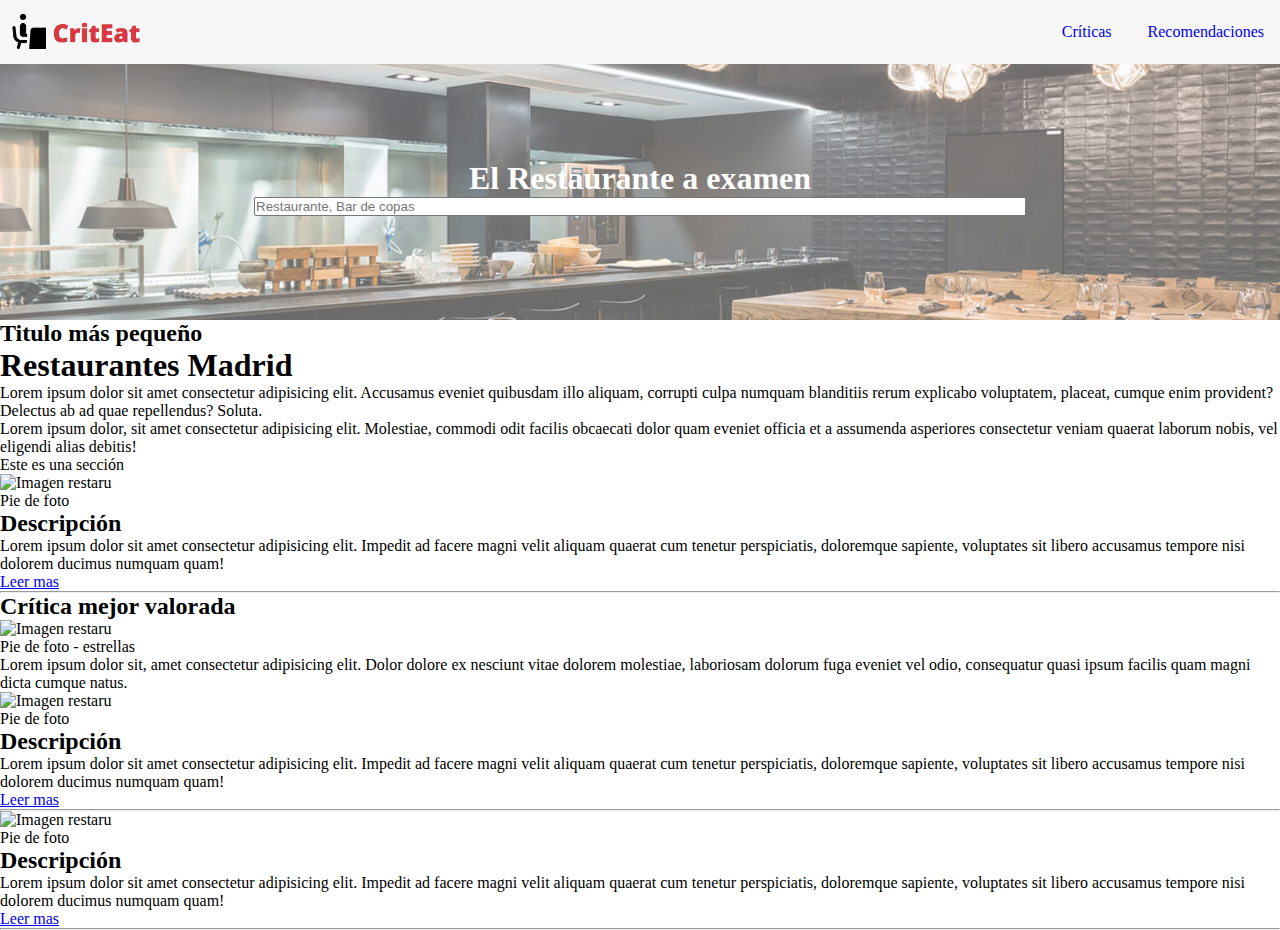
==== index.html @ 4c3cc8c6 "Header terminado." ====
<!DOCTYPE html>
<html lang="en">
<head>
    <meta charset="UTF-8">
    <meta name="viewport" content="width=device-width, initial-scale=1.0">
    <meta http-equiv="X-UA-Compatible" content="ie=edge">
    <title>Proyecto Uno</title>
    <link rel="stylesheet" href="style.css">
    <script src="main.js"></script>
</head>
<body>
        <header id="header" class="">
                <nav>
                    <a href="#" ><img id="Logo" src="./logo.png"></a>
                    <ul>                        
                        <li><a href="#" title="">Críticas</a></li>
                        <li><a href="#" title="">Recomendaciones</a></li>
                    </ul>
                </nav>
                <h1>El Restaurante a examen</h1>
                <input type="" name="" placeholder="Restaurante, Bar de copas">		
            </header><!-- /header -->
            <!-- Dividimos la sección inferior en una gran seccion -->
            <main>
                <!-- Sección principal -->
                <section>
                    <h2>Titulo más pequeño</h2>
                    <h1>Restaurantes Madrid</h1>
                    <p>Lorem ipsum dolor sit amet consectetur adipisicing elit. Accusamus eveniet quibusdam illo aliquam, corrupti culpa numquam blanditiis rerum explicabo voluptatem, placeat, cumque enim provident? Delectus ab ad quae repellendus? Soluta.</p>
                    <p>Lorem ipsum dolor, sit amet consectetur adipisicing elit. Molestiae, commodi odit facilis obcaecati dolor quam eveniet officia et a assumenda asperiores consectetur veniam quaerat laborum nobis, vel eligendi alias debitis!</p>
                    <a href="http://"></a>
                </section>
                <!-- Segunda sección -->
                <section>
                    Este es una sección
                    <article>
                        <figure>
                            <img src="http://lorempicusm.org/200" alt="Imagen restaru">
                            <figcaption>
                                Pie de foto
                            </figcaption>
                        </figure>
                        <h2>Descripción</h2>
                        <p>Lorem ipsum dolor sit amet consectetur adipisicing elit. Impedit ad facere magni velit aliquam quaerat cum tenetur perspiciatis, doloremque sapiente, voluptates sit libero accusamus tempore nisi dolorem ducimus numquam quam!</p>
                        <a href="http://">Leer mas</a>
                        <hr>
                        <aside>
                            <!-- Opiniones: -->
                            <h2>Crítica mejor valorada</h2>
                            <figure>
                                    <img src="http://lorempicusm.org/200" alt="Imagen restaru">
                                    <figcaption>
                                        Pie de foto - estrellas
                                    </figcaption>
                            </figure>
                            <p>Lorem ipsum dolor sit, amet consectetur adipisicing elit. Dolor dolore ex nesciunt vitae dolorem molestiae, laboriosam dolorum fuga eveniet vel odio, consequatur quasi ipsum facilis quam magni dicta cumque natus.</p>    
                        </aside>
                    </article>
                    <article>
                            <figure>
                                    <img src="http://lorempicusm.org/200" alt="Imagen restaru">
                                    <figcaption>
                                        Pie de foto
                                    </figcaption>
                                </figure>
                                <h2>Descripción</h2>
                                <p>Lorem ipsum dolor sit amet consectetur adipisicing elit. Impedit ad facere magni velit aliquam quaerat cum tenetur perspiciatis, doloremque sapiente, voluptates sit libero accusamus tempore nisi dolorem ducimus numquam quam!</p>
                                <a href="http://">Leer mas</a>
                        <hr>
                    </article>
                    <article>
                            <figure>
                                    <img src="http://lorempicusm.org/200" alt="Imagen restaru">
                                    <figcaption>
                                        Pie de foto
                                    </figcaption>
                                </figure>
                                <h2>
                                    Descripción
                                </h2>
                                <p>Lorem ipsum dolor sit amet consectetur adipisicing elit. Impedit ad facere magni velit aliquam quaerat cum tenetur perspiciatis, doloremque sapiente, voluptates sit libero accusamus tempore nisi dolorem ducimus numquam quam!</p>
                                <a href="http://">Leer mas</a>
                        <hr>
                    </article>
                </section>
                
                
            </main>
    
</body>
</html>
---- style.css ----
*{
	margin: 0;
	padding: 0;
}

header{
	background: linear-gradient(to right, rgba(255,255,255,0.4), rgba(255,255,255,0.4)), url(./headerbackground.jpg);
	background-size: cover; 
	text-align: center;
	height: 20rem;
	margin: auto;
}

nav{
	background-color: rgb(247,247,247);
	width: 100%;
	height: 4rem;
	vertical-align: middle;
}

#Logo{	
	height: 4rem;
	float: left;
}

nav ul{
	list-style: none;
	float: right;
}

nav ul li{
	display: inline;
	margin: 1rem;
}

nav ul li a{
	text-decoration: none;
	color: (46,91,124);
	line-height: 4rem;	
}



header h1{
	color: white;
	margin-top: 6rem;
}

header input{
	width: 60%;
	margin-bottom: 6rem;
}
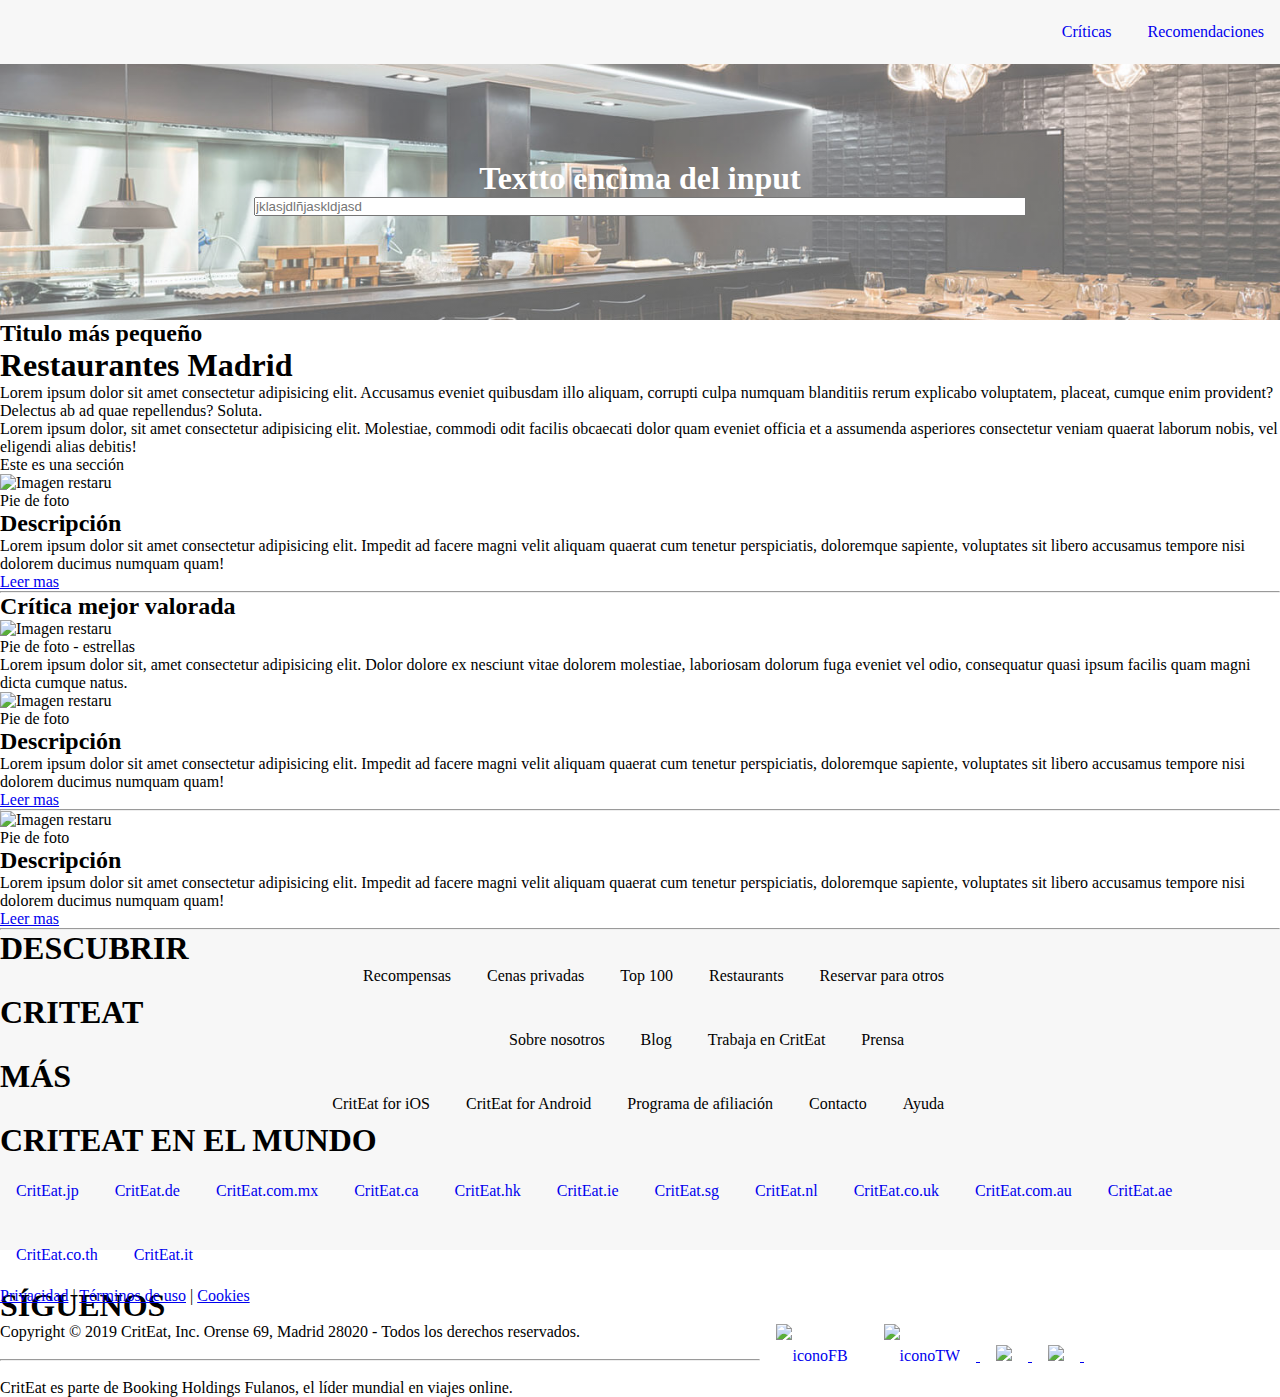
==== commit 7f79b13b: "Add files via upload" ====
--- a/index.html
+++ b/index.html
@@ -11,14 +11,13 @@
 <body>
         <header id="header" class="">
                 <nav>
-                    <a href="#" ><img id="Logo" src="./logo.png"></a>
-                    <ul>                        
+                    <ul>
                         <li><a href="#" title="">Críticas</a></li>
                         <li><a href="#" title="">Recomendaciones</a></li>
                     </ul>
                 </nav>
-                <h1>El Restaurante a examen</h1>
-                <input type="" name="" placeholder="Restaurante, Bar de copas">		
+                <h1>Textto encima del input</h1>
+                <input type="" name="" placeholder="jklasjdlñjaskldjasd">		
             </header><!-- /header -->
             <!-- Dividimos la sección inferior en una gran seccion -->
             <main>
@@ -86,6 +85,102 @@
                 
                 
             </main>
-    
+        <footer>
+            <nav>
+                <h1>DESCUBRIR</h1>
+                <ul>
+                    <li>Recompensas</li>
+                    <li>Cenas privadas</li>
+                    <li>Top 100</li>
+                    <li>Restaurants</li>
+                    <li>Reservar para otros</li>
+                    <li>&nbsp</li>
+                    <li>&nbsp</li>
+                    <li>&nbsp</li>
+                    <li>&nbsp</li>
+                    <li>&nbsp</li>
+                    <li>&nbsp</li>
+                    <li>&nbsp</li>
+                    <li>&nbsp</li>
+                </ul>
+            </nav>
+            <nav>
+                <h1>CRITEAT</h1>
+                <ul>
+                    <li>Sobre nosotros</li>
+                    <li>Blog</li>
+                    <li>Trabaja en CritEat</li>
+                    <li>Prensa</li>
+                    <li>&nbsp</li>
+                    <li>&nbsp</li>
+                    <li>&nbsp</li>
+                    <li>&nbsp</li>
+                    <li>&nbsp</li>
+                    <li>&nbsp</li>
+                    <li>&nbsp</li>
+                    <li>&nbsp</li>
+                    <li>&nbsp</li>
+
+
+                </ul>
+            </nav>
+            <nav>
+                <h1>MÁS</h1>
+                <ul>
+                    <li>CritEat for iOS</li>
+                    <li>CritEat for Android</li>
+                    <li>Programa de afiliación</li>
+                    <li>Contacto</li>
+                    <li>Ayuda</li>
+                    <li>&nbsp</li>
+                    <li>&nbsp</li>
+                    <li>&nbsp</li>
+                    <li>&nbsp</li>
+                    <li>&nbsp</li>
+                    <li>&nbsp</li>
+                    <li>&nbsp</li>
+                    <li>&nbsp</li>
+                </ul>
+            </nav>
+            <nav>
+                <h1>CRITEAT EN EL MUNDO</h1>
+                <ul>
+                    <li><a href="http://criteat.jp">CritEat.jp</a></li>
+                    <li><a href="http://criteat.de">CritEat.de</a></li>
+                    <li><a href="http://criteat.com.mx">CritEat.com.mx</a></li>
+                    <li><a href="http://criteat.ca">CritEat.ca</a></li>
+                    <li><a href="http://criteat.hk">CritEat.hk</a></li>
+                    <li><a href="http://criteat.ie">CritEat.ie</a></li>
+                    <li><a href="http://criteat.sg">CritEat.sg</a></li>
+                    <li><a href="http://criteat.nl">CritEat.nl</a></li>
+                    <li><a href="http://criteat.con.uk">CritEat.co.uk</a></li>
+                    <li><a href="http://criteat.com.au">CritEat.com.au</a></li>
+                    <li><a href="http://criteat.ae">CritEat.ae</a></li>
+                    <li><a href="http://criteat.co.th">CritEat.co.th</a></li>
+                    <li><a href="http://criteat.it">CritEat.it</a></li>
+                </ul>
+            </nav>
+            <nav>
+                <h1>SÍGUENOS</h1>
+                <ul>
+                   <li><a href="https://www.facebook.com/CritEat"><img src="facebookblanco32.png" alt="iconoFB"></a></li>
+                    <li><a href="https://twitter.com/CritEat"><img src="twitterblanco32.png" alt="iconoTW"</a></li>
+                    <li><a href="https://www.instagram.com/CritEat/" alt="iconoIG"><img src="instagramblanco32.png"</a></li>
+                    <li><a href="https://www.pinterest.com/CritEat/" alt="iconoPT"><img src="pinsterestblanco32.png"</a></li>
+                    <li><a href="http://criteat.it">&nbsp</a></li>
+                    <li><a href="http://criteat.it">&nbsp</a></li>
+                    <li><a href="http://criteat.it">&nbsp</a></li>
+                    <li><a href="http://criteat.it">&nbsp</a></li>
+                    <li><a href="http://criteat.it">&nbsp</a></li>
+                </ul>
+            </nav>
+            <section>
+                <p><a href="/privacidad">Privacidad</a> | <a href="/terminos">Términos de uso</a> | <a href="/cookies">Cookies</a></p>
+                <br>
+                <p>Copyright © 2019 CritEat, Inc. Orense 69, Madrid 28020 - Todos los derechos reservados.</p>
+                <br><hr><br>
+                <p>CritEat es parte de Booking Holdings Fulanos, el líder mundial en viajes online.</p>
+            </section>
+        </footer>
 </body>
 </html>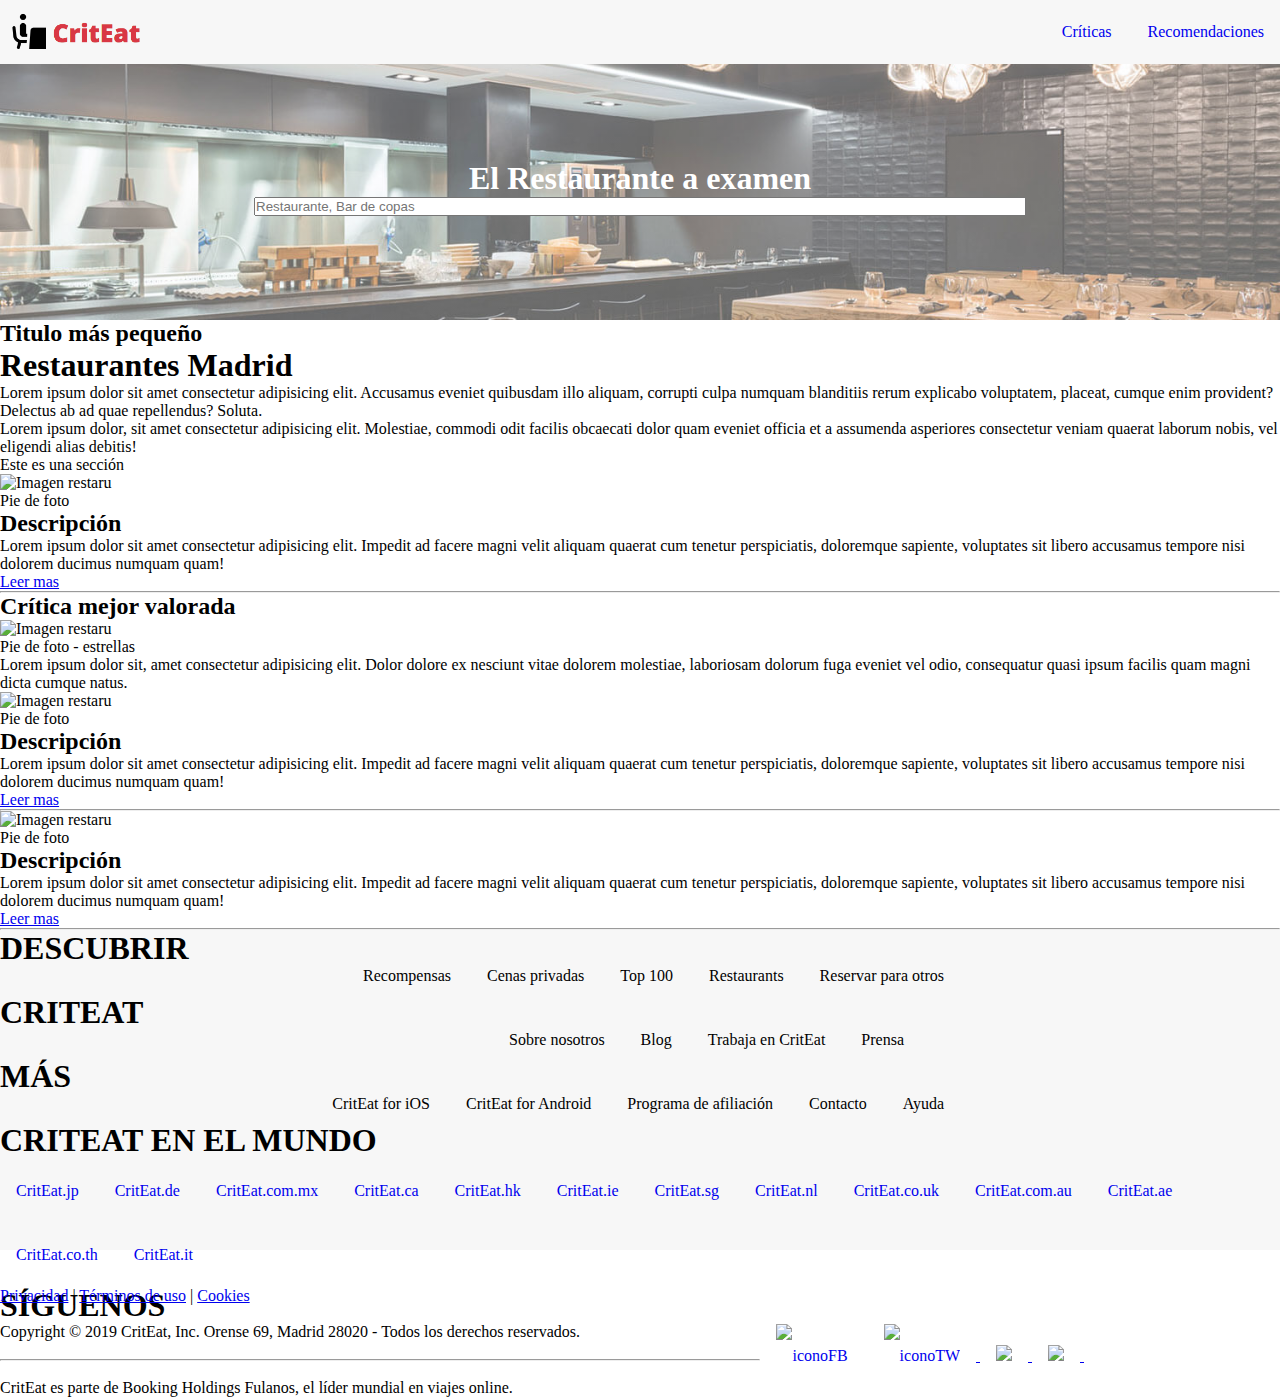
==== commit 1d3e9831: "Merge pull request #1 from pedri77/Alberto" ====
--- a/index.html
+++ b/index.html
@@ -9,15 +9,18 @@
     <script src="main.js"></script>
 </head>
 <body>
+    <!-- Encabezado de la página -->
         <header id="header" class="">
+            <!-- barra de navegación -->
                 <nav>
-                    <ul>
+                    <a href="#" ><img id="Logo" src="./logo.png"></a>
+                    <ul>                        
                         <li><a href="#" title="">Críticas</a></li>
                         <li><a href="#" title="">Recomendaciones</a></li>
                     </ul>
                 </nav>
-                <h1>Textto encima del input</h1>
-                <input type="" name="" placeholder="jklasjdlñjaskldjasd">		
+                <h1>El Restaurante a examen</h1>
+                <input type="" name="" placeholder="Restaurante, Bar de copas">		
             </header><!-- /header -->
             <!-- Dividimos la sección inferior en una gran seccion -->
             <main>
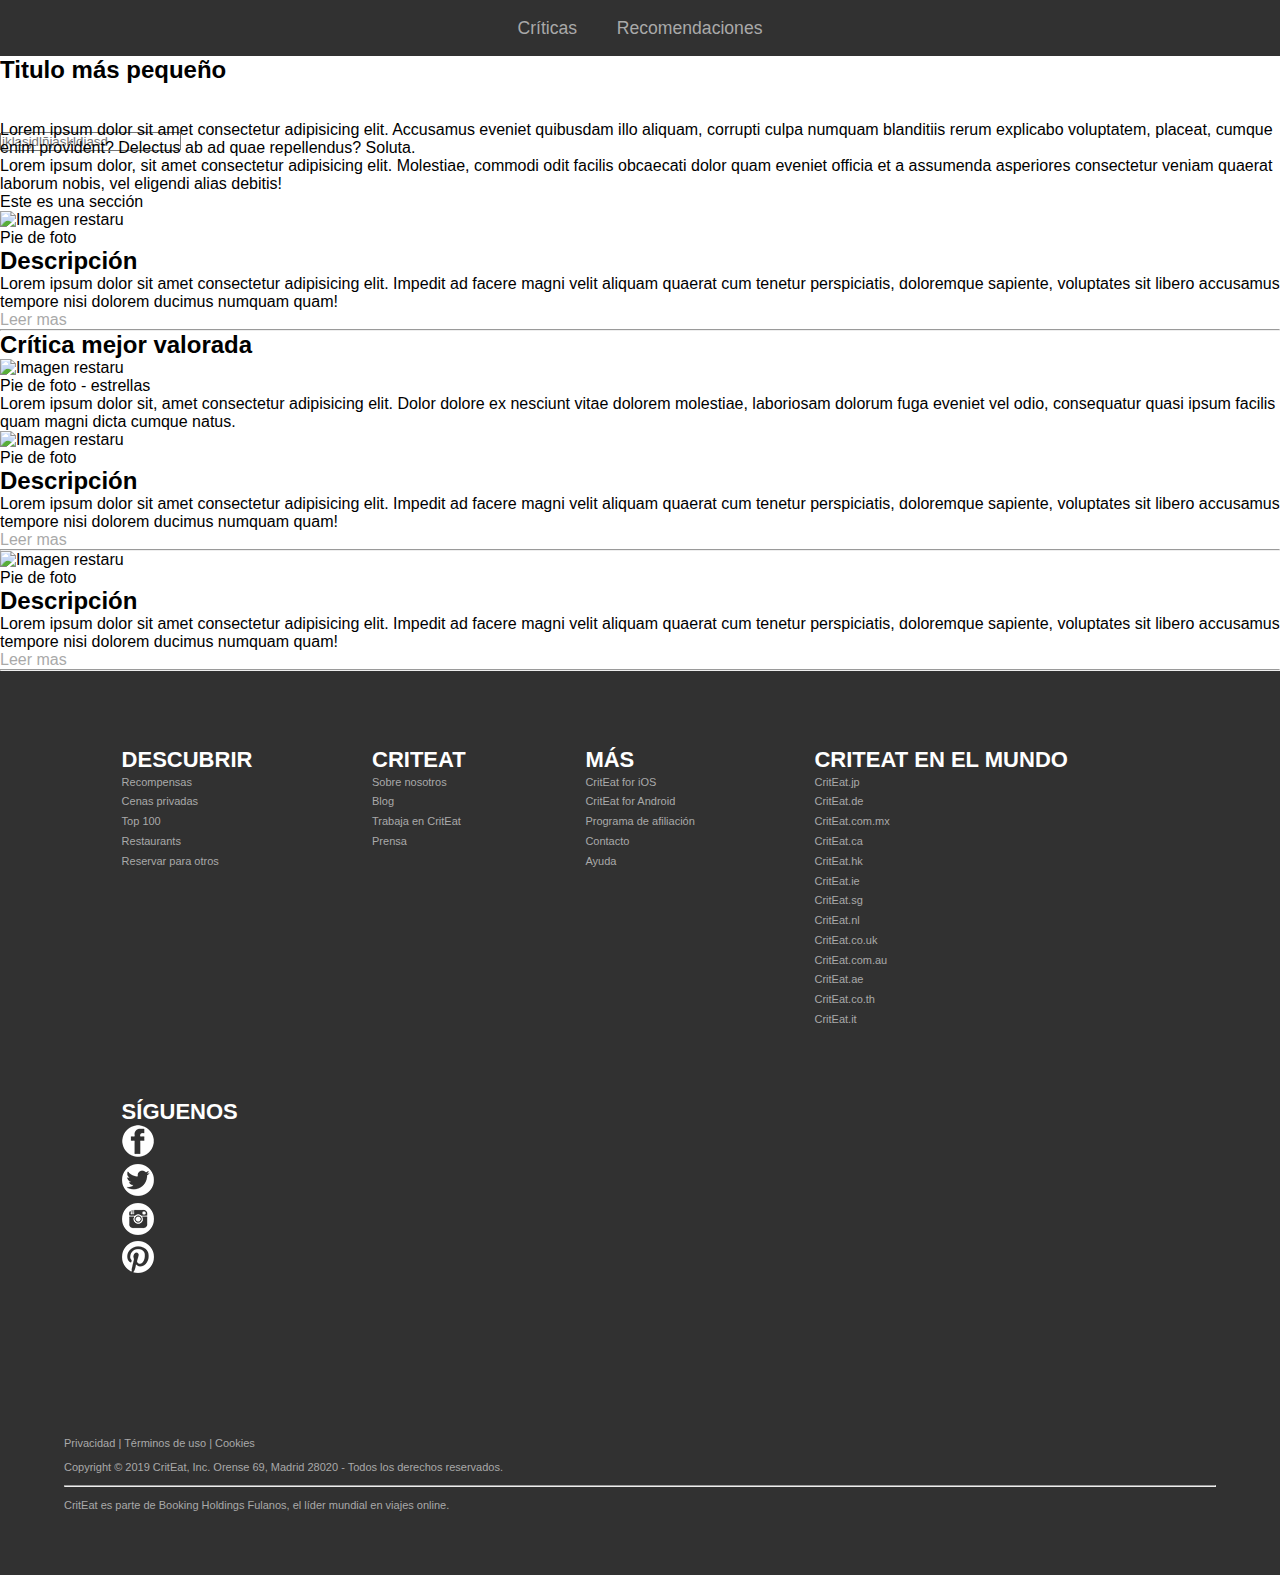
==== commit d7424129: "Footer (aún con trampa)" ====
--- a/index.html
+++ b/index.html
@@ -9,18 +9,15 @@
     <script src="main.js"></script>
 </head>
 <body>
-    <!-- Encabezado de la página -->
         <header id="header" class="">
-            <!-- barra de navegación -->
                 <nav>
-                    <a href="#" ><img id="Logo" src="./logo.png"></a>
-                    <ul>                        
+                    <ul>
                         <li><a href="#" title="">Críticas</a></li>
                         <li><a href="#" title="">Recomendaciones</a></li>
                     </ul>
                 </nav>
-                <h1>El Restaurante a examen</h1>
-                <input type="" name="" placeholder="Restaurante, Bar de copas">		
+                <h1>Textto encima del input</h1>
+                <input type="" name="" placeholder="jklasjdlñjaskldjasd">		
             </header><!-- /header -->
             <!-- Dividimos la sección inferior en una gran seccion -->
             <main>
--- a/style.css
+++ b/style.css
@@ -1,52 +1,68 @@
-*{
+@import url('<link href="https://fonts.googleapis.com/css?family=Sarabun:400,700" rel="stylesheet">');
+
+html, body, * {
+	padding: 0;
 	margin: 0;
-	padding: 0;
 }
 
-header{
-	background: linear-gradient(to right, rgba(255,255,255,0.4), rgba(255,255,255,0.4)), url(./headerbackground.jpg);
-	background-size: cover; 
-	text-align: center;
-	height: 20rem;
-	margin: auto;
+body {
+	font-family: "Sarabun", sans-serif;
+}
+a {
+	text-decoration: none;
+	color: #FFF;
 }
 
-nav{
-	background-color: rgb(247,247,247);
+header {
+	background-color: rgba(45, 45, 45, 0.98);
 	width: 100%;
-	height: 4rem;
-	vertical-align: middle;
+	height: 3.5rem;
+	line-height: 3.5rem;
+}
+header>nav>ul>li {
+	display: inline-block;
+	font-size: 1.1rem;
+	margin-right: 1.1rem;
+	margin-left: 1.1rem;
 }
 
-#Logo{	
-	height: 4rem;
-	float: left;
+header>nav {
+	text-align: center;
 }
 
-nav ul{
-	list-style: none;
-	float: right;
+footer {
+	background-color: rgba(45, 45, 45, 0.98);
+	color: darkgray;
+    padding: 5%;
+    bottom: 0;
+
 }
 
-nav ul li{
-	display: inline;
-	margin: 1rem;
+h1{
+    color: white;
 }
 
-nav ul li a{
-	text-decoration: none;
-	color: (46,91,124);
-	line-height: 4rem;	
+footer>nav {
+	display: inline-block;
+	font-size: 11px;
+    position: center;
+    bottom: 0;
+    padding: 5%;
+    padding-top: 1%;
 }
 
-
-
-header h1{
-	color: white;
-	margin-top: 6rem;
+a {
+    text-decoration-color: none;
+    text-decoration: none;
+    color: darkgray;
 }
 
-header input{
-	width: 60%;
-	margin-bottom: 6rem;
-}+footer>nav>ul>li {
+	list-style-type: none;
+    line-height: 1.8em;
+
+}
+
+footer>section {
+    font-size: 11px;
+}
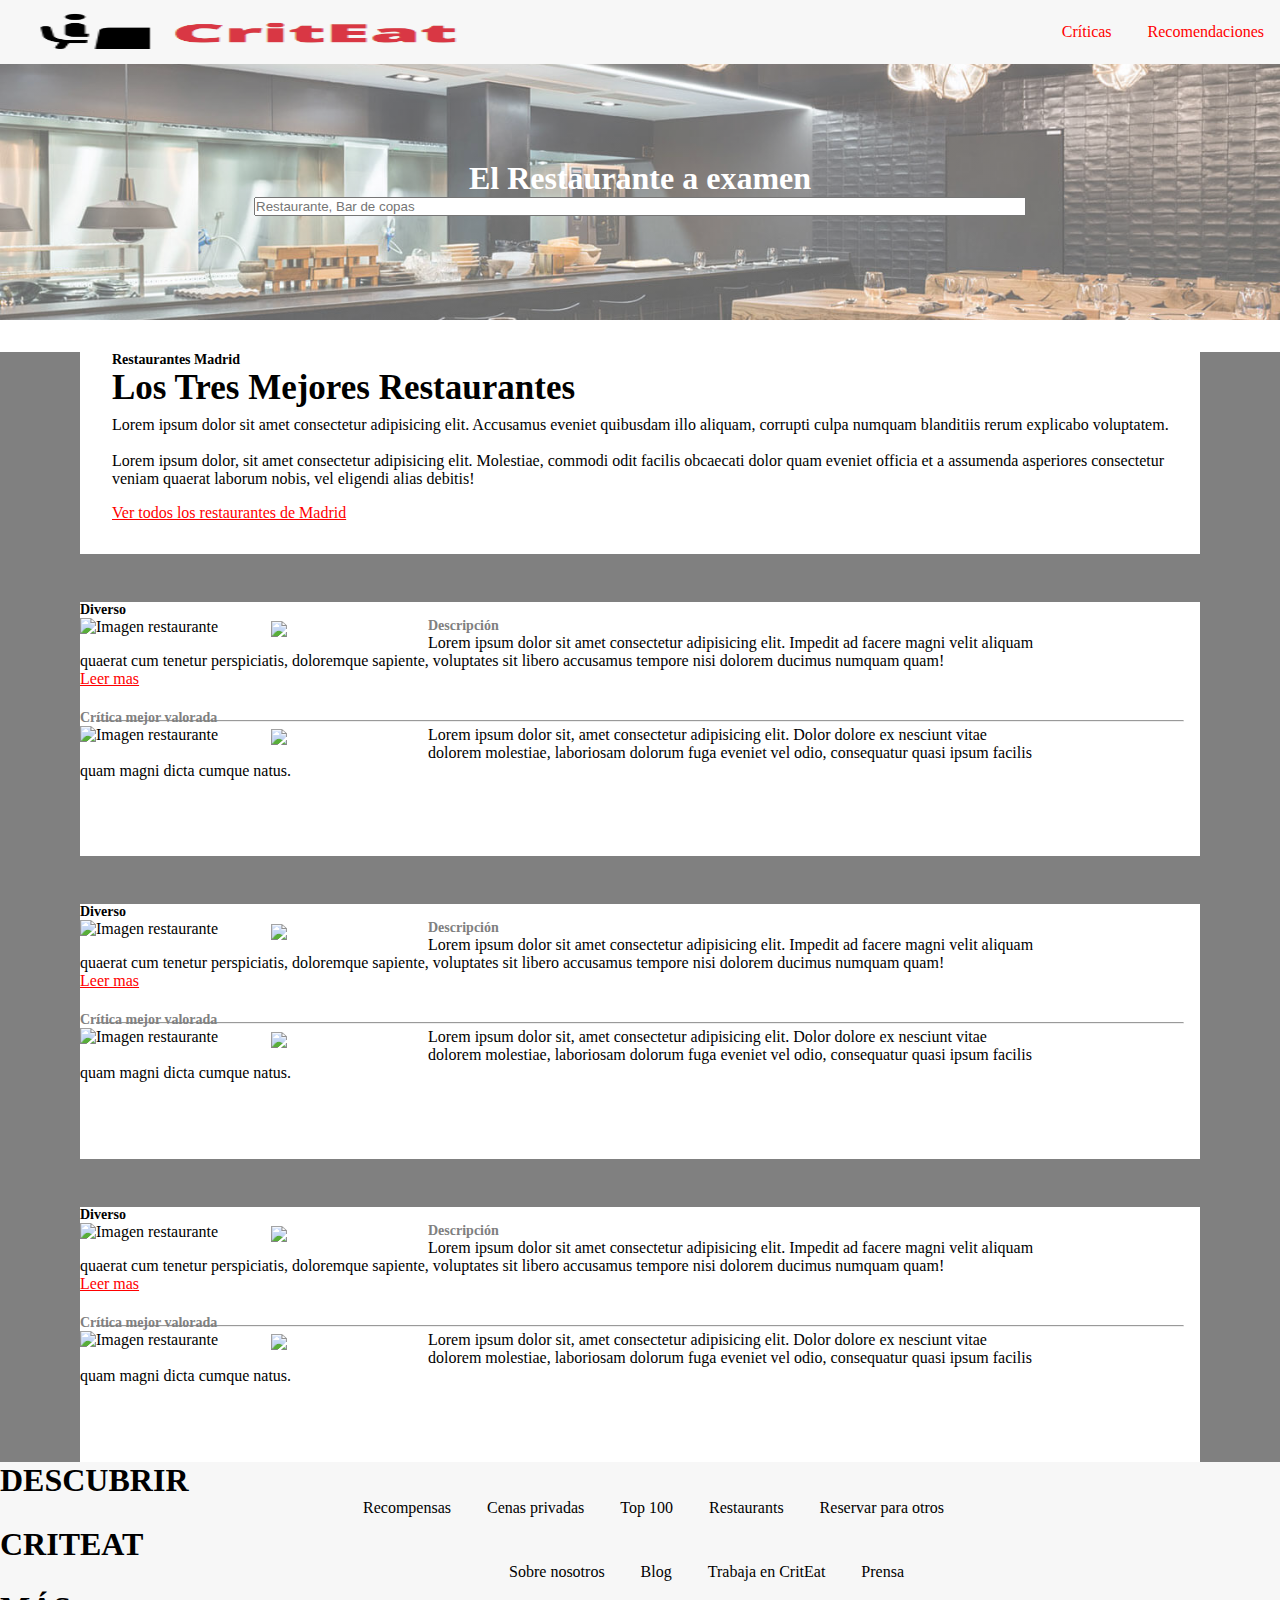
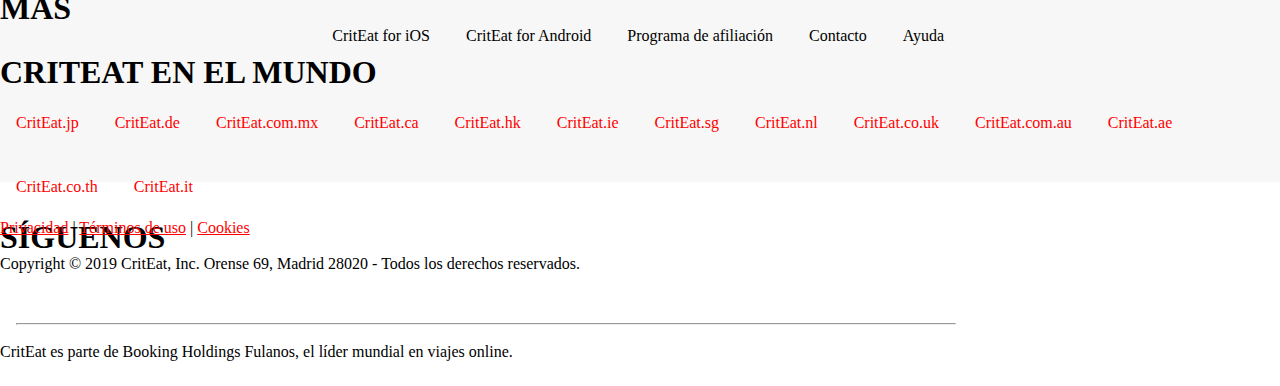
==== commit 7857cfff: "Borja" ====
--- a/index.html
+++ b/index.html
@@ -9,81 +9,109 @@
     <script src="main.js"></script>
 </head>
 <body>
+    <!-- Encabezado de la página -->
         <header id="header" class="">
+            <!-- barra de navegación -->
                 <nav>
-                    <ul>
+                    <a href="#" ><img id="Logo" src="./logo.png"></a>
+                    <ul>                        
                         <li><a href="#" title="">Críticas</a></li>
                         <li><a href="#" title="">Recomendaciones</a></li>
                     </ul>
                 </nav>
-                <h1>Textto encima del input</h1>
-                <input type="" name="" placeholder="jklasjdlñjaskldjasd">		
+                <h1>El Restaurante a examen</h1>
+                <input type="" name="" placeholder="Restaurante, Bar de copas">		
             </header><!-- /header -->
+            <!-- Dividimos la sección inferior en una gran seccion -->
             <!-- Dividimos la sección inferior en una gran seccion -->
             <main>
                 <!-- Sección principal -->
-                <section>
-                    <h2>Titulo más pequeño</h2>
-                    <h1>Restaurantes Madrid</h1>
-                    <p>Lorem ipsum dolor sit amet consectetur adipisicing elit. Accusamus eveniet quibusdam illo aliquam, corrupti culpa numquam blanditiis rerum explicabo voluptatem, placeat, cumque enim provident? Delectus ab ad quae repellendus? Soluta.</p>
-                    <p>Lorem ipsum dolor, sit amet consectetur adipisicing elit. Molestiae, commodi odit facilis obcaecati dolor quam eveniet officia et a assumenda asperiores consectetur veniam quaerat laborum nobis, vel eligendi alias debitis!</p>
-                    <a href="http://"></a>
+                <section id ="cabecera--articulos">
+                    <h2 id="restaurantes">Restaurantes Madrid</h2>
+                    <h1 id="mejores--restaurantes">Los Tres Mejores Restaurantes</h1>
+                    <p id="p-1">Lorem ipsum dolor sit amet consectetur adipisicing elit. Accusamus eveniet quibusdam illo aliquam, corrupti culpa numquam blanditiis rerum explicabo voluptatem.</p>
+                    <p id="p-1">Lorem ipsum dolor, sit amet consectetur adipisicing elit. Molestiae, commodi odit facilis obcaecati dolor quam eveniet officia et a assumenda asperiores consectetur veniam quaerat laborum nobis, vel eligendi alias debitis!</p>
+                    <a href="#">Ver todos los restaurantes de Madrid</a>
                 </section>
                 <!-- Segunda sección -->
-                <section>
-                    Este es una sección
-                    <article>
-                        <figure>
-                            <img src="http://lorempicusm.org/200" alt="Imagen restaru">
-                            <figcaption>
-                                Pie de foto
-                            </figcaption>
-                        </figure>
-                        <h2>Descripción</h2>
-                        <p>Lorem ipsum dolor sit amet consectetur adipisicing elit. Impedit ad facere magni velit aliquam quaerat cum tenetur perspiciatis, doloremque sapiente, voluptates sit libero accusamus tempore nisi dolorem ducimus numquam quam!</p>
-                        <a href="http://">Leer mas</a>
-                        <hr>
-                        <aside>
-                            <!-- Opiniones: -->
-                            <h2>Crítica mejor valorada</h2>
+              
+                     <!-- Primer artículo -->
+                     <section class="section-u">
                             <figure>
-                                    <img src="http://lorempicusm.org/200" alt="Imagen restaru">
-                                    <figcaption>
-                                        Pie de foto - estrellas
-                                    </figcaption>
+                                <figcaption><h2 class="nom-restau">Diverso</h2></figcaption>
+                                <img src="https://www.cambio16.com/wp-content/uploads/2017/08/foto-el-nino-del-meme-triunfal-reaparece-10-anos-despues.jpg" alt="Imagen restaurante" class="img-restau">
+                                <img src="http://bestmoversforyou.com/wp-content/uploads/2016/01/bmfysreview.png" class ="estrellas">
                             </figure>
-                            <p>Lorem ipsum dolor sit, amet consectetur adipisicing elit. Dolor dolore ex nesciunt vitae dolorem molestiae, laboriosam dolorum fuga eveniet vel odio, consequatur quasi ipsum facilis quam magni dicta cumque natus.</p>    
-                        </aside>
-                    </article>
-                    <article>
+                            <div class="ttt">
+                            <h2 class="u-restau">Descripción</h2>
+                            <p>Lorem ipsum dolor sit amet consectetur adipisicing elit. Impedit ad facere magni velit aliquam quaerat cum tenetur perspiciatis, doloremque sapiente, voluptates sit libero accusamus tempore nisi dolorem ducimus numquam quam!</p>
+                            <a href="#" class="u--a">Leer mas</a>
+                        </div>
+                            <hr>
+                            <aside>
+                                <!-- Opiniones: -->
+                                <figure>
+                                    <figcaption><h2 class="u-restau">Crítica mejor valorada</h2></figcaption>
+                                        <img src="https://www.cambio16.com/wp-content/uploads/2017/08/foto-el-nino-del-meme-triunfal-reaparece-10-anos-despues.jpg" alt="Imagen restaurante" class="fan">
+                                        <img src="http://bestmoversforyou.com/wp-content/uploads/2016/01/bmfysreview.png" class ="estrellas">
+                               </figure>
+                               <div>
+                                <p>Lorem ipsum dolor sit, amet consectetur adipisicing elit. Dolor dolore ex nesciunt vitae dolorem molestiae, laboriosam dolorum fuga eveniet vel odio, consequatur quasi ipsum facilis quam magni dicta cumque natus.</p>    
+                              </div>
+                            </aside>
+                             
+                        </section>
+                    <!-- Segundo artículo -->
+                    <section class="section-u">
                             <figure>
-                                    <img src="http://lorempicusm.org/200" alt="Imagen restaru">
-                                    <figcaption>
-                                        Pie de foto
-                                    </figcaption>
-                                </figure>
-                                <h2>Descripción</h2>
-                                <p>Lorem ipsum dolor sit amet consectetur adipisicing elit. Impedit ad facere magni velit aliquam quaerat cum tenetur perspiciatis, doloremque sapiente, voluptates sit libero accusamus tempore nisi dolorem ducimus numquam quam!</p>
-                                <a href="http://">Leer mas</a>
-                        <hr>
-                    </article>
-                    <article>
+                                <figcaption><h2 class="nom-restau">Diverso</h2></figcaption>
+                                <img src="https://www.cambio16.com/wp-content/uploads/2017/08/foto-el-nino-del-meme-triunfal-reaparece-10-anos-despues.jpg" alt="Imagen restaurante" class="img-restau">
+                                <img src="http://bestmoversforyou.com/wp-content/uploads/2016/01/bmfysreview.png" class ="estrellas">
+                            </figure>
+                            <div>
+                            <h2 class="u-restau">Descripción</h2>
+                            <p>Lorem ipsum dolor sit amet consectetur adipisicing elit. Impedit ad facere magni velit aliquam quaerat cum tenetur perspiciatis, doloremque sapiente, voluptates sit libero accusamus tempore nisi dolorem ducimus numquam quam!</p>
+                            <a href="#" class="u--a">Leer mas</a>
+                        </div>
+                            <hr>
+                            <aside>
+                                <!-- Opiniones: -->
+                                <figure>
+                                    <figcaption><h2 class="u-restau">Crítica mejor valorada</h2></figcaption>
+                                        <img src="https://www.cambio16.com/wp-content/uploads/2017/08/foto-el-nino-del-meme-triunfal-reaparece-10-anos-despues.jpg" alt="Imagen restaurante" class="fan">
+                                        <img src="http://bestmoversforyou.com/wp-content/uploads/2016/01/bmfysreview.png" class ="estrellas">
+                               </figure>
+                               <div>
+                                <p>Lorem ipsum dolor sit, amet consectetur adipisicing elit. Dolor dolore ex nesciunt vitae dolorem molestiae, laboriosam dolorum fuga eveniet vel odio, consequatur quasi ipsum facilis quam magni dicta cumque natus.</p>    
+                              </div>
+                            </aside>
+                             
+                        </section>
+                    <!-- Tercer artículo -->
+                    <section class="section-u">
                             <figure>
-                                    <img src="http://lorempicusm.org/200" alt="Imagen restaru">
-                                    <figcaption>
-                                        Pie de foto
-                                    </figcaption>
-                                </figure>
-                                <h2>
-                                    Descripción
-                                </h2>
-                                <p>Lorem ipsum dolor sit amet consectetur adipisicing elit. Impedit ad facere magni velit aliquam quaerat cum tenetur perspiciatis, doloremque sapiente, voluptates sit libero accusamus tempore nisi dolorem ducimus numquam quam!</p>
-                                <a href="http://">Leer mas</a>
-                        <hr>
-                    </article>
-                </section>
-                
-                
+                                <figcaption><h2 class="nom-restau">Diverso</h2></figcaption>
+                                <img src="https://www.cambio16.com/wp-content/uploads/2017/08/foto-el-nino-del-meme-triunfal-reaparece-10-anos-despues.jpg" alt="Imagen restaurante" class="img-restau">
+                                <img src="http://bestmoversforyou.com/wp-content/uploads/2016/01/bmfysreview.png" class ="estrellas">
+                            </figure>
+                            <div>
+                            <h2 class="u-restau">Descripción</h2>
+                            <p>Lorem ipsum dolor sit amet consectetur adipisicing elit. Impedit ad facere magni velit aliquam quaerat cum tenetur perspiciatis, doloremque sapiente, voluptates sit libero accusamus tempore nisi dolorem ducimus numquam quam!</p>
+                            <a href="#" class="u--a">Leer mas</a>
+                        </div>
+                            <hr>
+                            <aside>
+                                <!-- Opiniones: -->
+                                <figure>
+                                    <figcaption><h2 class="u-restau">Crítica mejor valorada</h2></figcaption>
+                                        <img src="https://www.cambio16.com/wp-content/uploads/2017/08/foto-el-nino-del-meme-triunfal-reaparece-10-anos-despues.jpg" alt="Imagen restaurante" class="fan">
+                                        <img src="http://bestmoversforyou.com/wp-content/uploads/2016/01/bmfysreview.png" class ="estrellas">
+                               </figure>
+                               <div>
+                                <p>Lorem ipsum dolor sit, amet consectetur adipisicing elit. Dolor dolore ex nesciunt vitae dolorem molestiae, laboriosam dolorum fuga eveniet vel odio, consequatur quasi ipsum facilis quam magni dicta cumque natus.</p>    
+                              </div>
+                            </aside>
+                        </section>
             </main>
         <footer>
             <nav>
--- a/style.css
+++ b/style.css
@@ -1,68 +1,119 @@
-@import url('<link href="https://fonts.googleapis.com/css?family=Sarabun:400,700" rel="stylesheet">');
-
-html, body, * {
+*{
+	margin: 0;
 	padding: 0;
-	margin: 0;
 }
 
-body {
-	font-family: "Sarabun", sans-serif;
-}
-a {
-	text-decoration: none;
-	color: #FFF;
+header{
+	background: linear-gradient(to right, rgba(255,255,255,0.4), rgba(255,255,255,0.4)), url(./headerbackground.jpg);
+	background-size: cover; 
+	text-align: center;
+	height: 20rem;
+	margin: auto;
 }
 
-header {
-	background-color: rgba(45, 45, 45, 0.98);
+nav{
+	background-color: rgb(247,247,247);
 	width: 100%;
-	height: 3.5rem;
-	line-height: 3.5rem;
-}
-header>nav>ul>li {
-	display: inline-block;
-	font-size: 1.1rem;
-	margin-right: 1.1rem;
-	margin-left: 1.1rem;
+	height: 4rem;
+	vertical-align: middle;
 }
 
-header>nav {
-	text-align: center;
+#Logo{	
+	height: 4rem;
+	float: left;
 }
 
-footer {
-	background-color: rgba(45, 45, 45, 0.98);
-	color: darkgray;
-    padding: 5%;
-    bottom: 0;
-
+nav ul{
+	list-style: none;
+	float: right;
 }
 
-h1{
-    color: white;
+nav ul li{
+	display: inline;
+	margin: 1rem;
 }
 
-footer>nav {
-	display: inline-block;
-	font-size: 11px;
-    position: center;
-    bottom: 0;
-    padding: 5%;
-    padding-top: 1%;
+nav ul li a{
+	text-decoration: none;
+	color: (46,91,124);
+	line-height: 4rem;	
 }
 
-a {
-    text-decoration-color: none;
-    text-decoration: none;
-    color: darkgray;
+header h1{
+	color: white;
+	margin-top: 6rem;
 }
 
-footer>nav>ul>li {
-	list-style-type: none;
-    line-height: 1.8em;
-
+header input{
+	width: 60%;
+	margin-bottom: 6rem;
 }
 
-footer>section {
-    font-size: 11px;
+main {
+	background-color: grey;
 }
+/* La primera sección */
+#cabecera--articulos {       
+	margin-left: 5rem;
+	margin-right: 5rem;
+	margin-top: 2rem;  
+	padding-left: 2rem;
+	padding-bottom:2rem;
+	background-color: white;
+} 
+#restaurantes {       
+   font-size: 14px;
+}
+#mejores--restaurantes {       
+   font-size: 35px;
+   margin-bottom:0.5rem;
+}
+ #p-1 {       
+	margin-top: 0.1rem;
+	padding-bottom:1rem;
+}
+ /* Aquí comienzo la descripcion del restaurante */
+a {       
+   color: red;   
+  }
+.section-u {       
+	margin-left: 5rem;
+	margin-right: 5rem;
+	margin-top: 3rem; 
+	padding-left: -7rem;
+	padding-right: -10rem;
+	background-color: white;
+}   
+figure {       
+   padding-top: -2px;
+}
+figure,img {       
+   float:left;
+   width: 40%; 
+   margin-right: -100px;
+}
+.nom-restau {       
+   font-size: 14px;   
+  }
+.u-restau {       
+   color: grey;
+   font-size: 14px;   
+  }
+.estrellas {       
+   width: 20%;
+   margin-left: 7rem;
+   margin-top: 0.2rem;
+} 
+div {       
+  padding-top: 1rem;
+  margin-right: 10rem;
+}   
+hr {       
+   margin-top: 2rem;
+   margin-left: 1rem; 
+   margin-right: 1rem; 
+}
+aside {       
+   margin-top: -12px;
+   padding-bottom: 4.8rem;
+  }         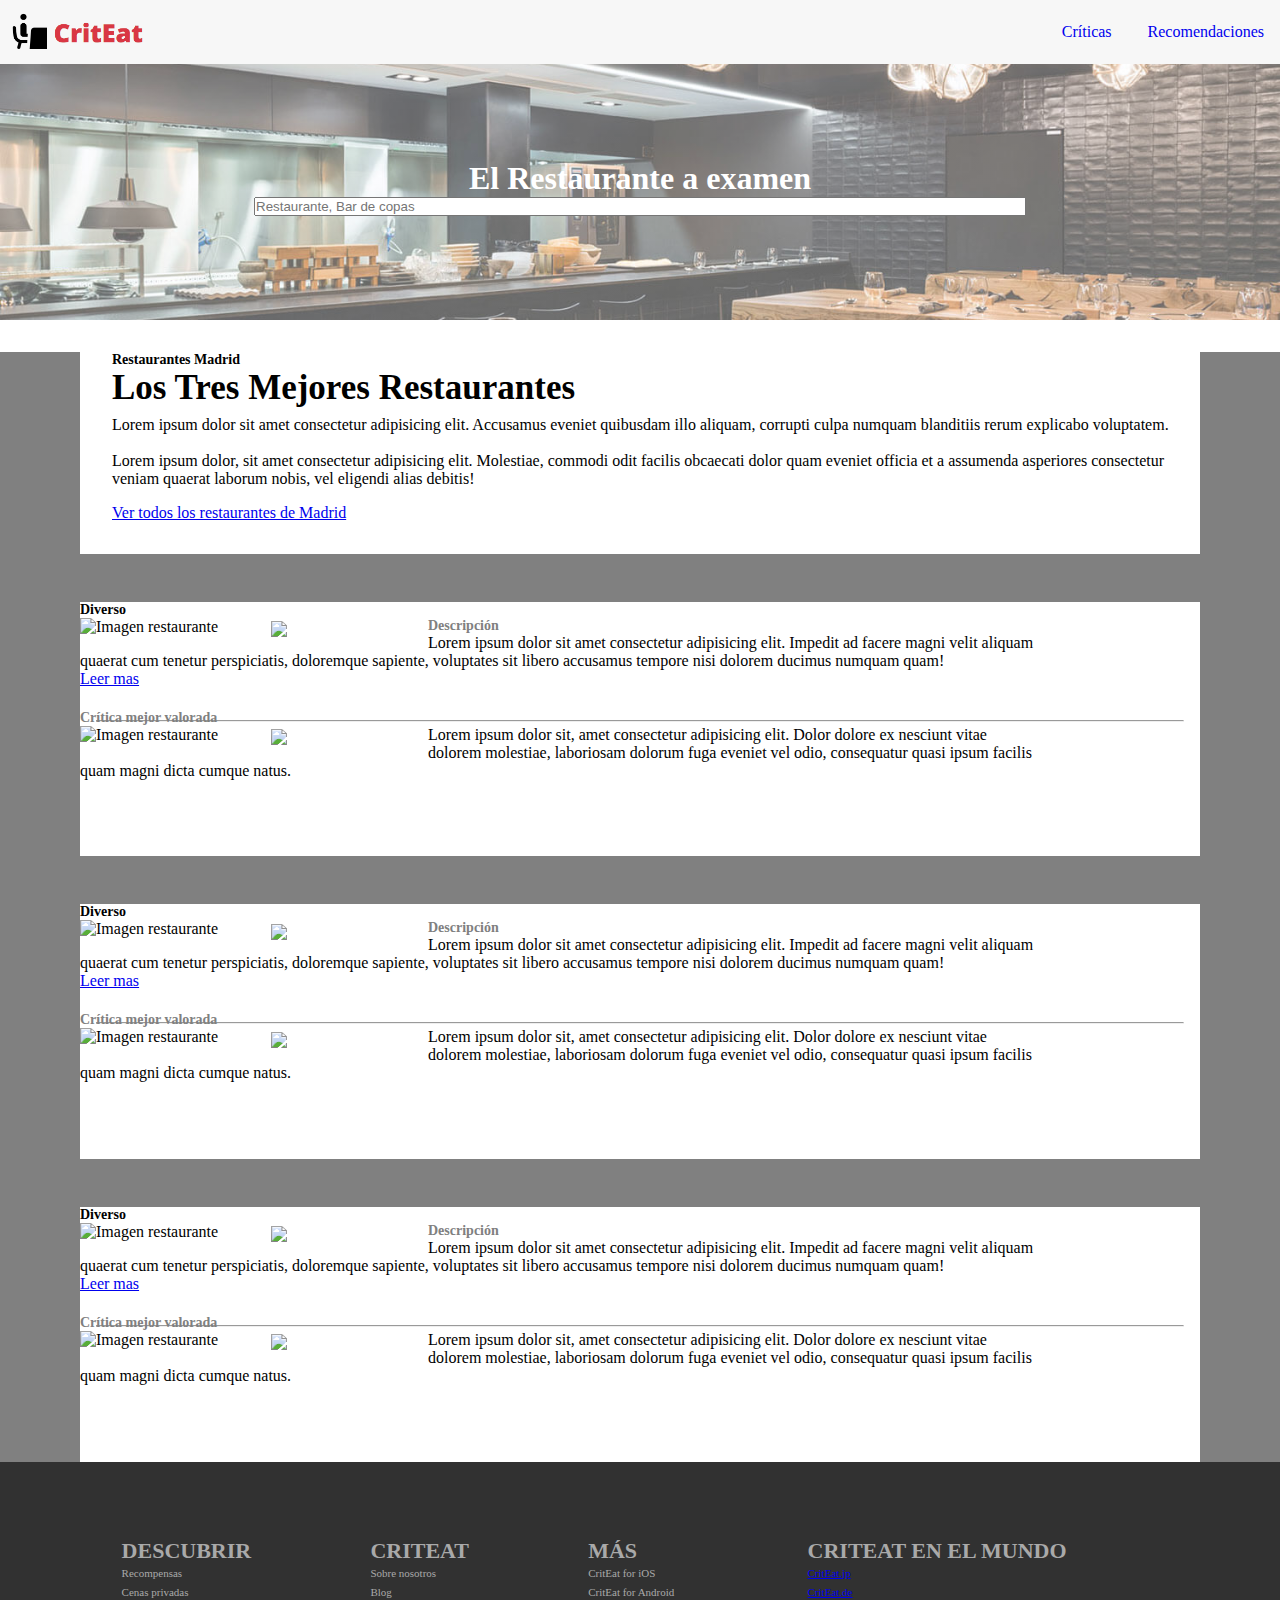
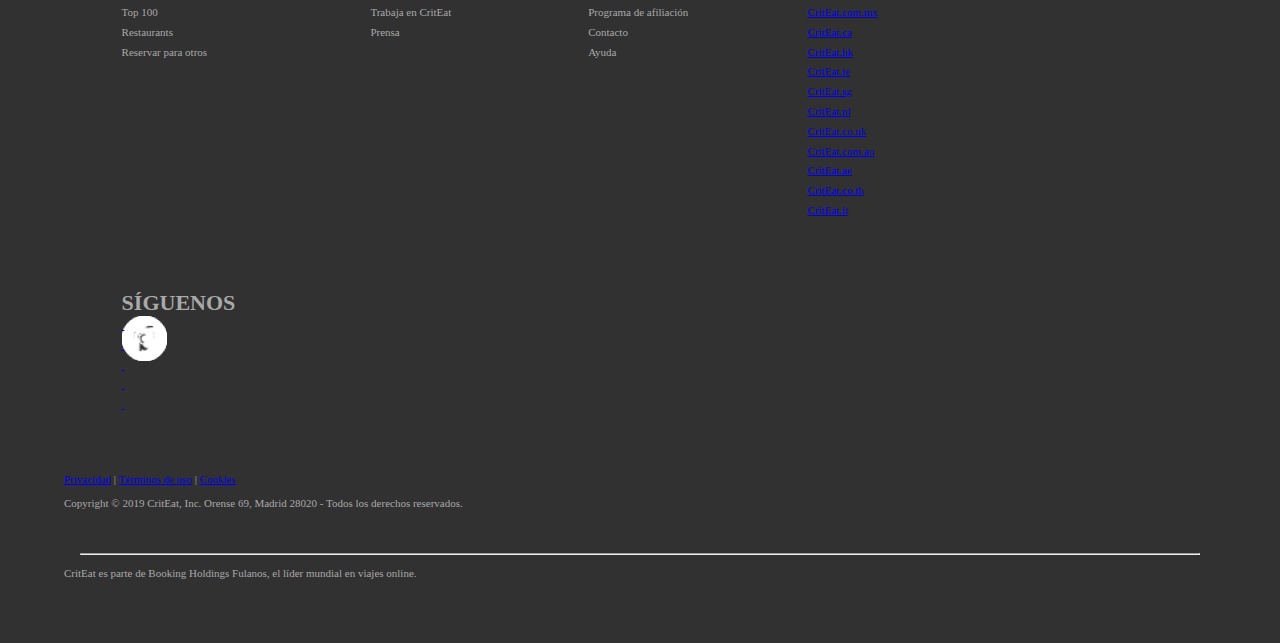
==== commit b966d648: "changes" ====
--- a/index.html
+++ b/index.html
@@ -192,9 +192,9 @@
                 <h1>SÍGUENOS</h1>
                 <ul>
                    <li><a href="https://www.facebook.com/CritEat"><img src="facebookblanco32.png" alt="iconoFB"></a></li>
-                    <li><a href="https://twitter.com/CritEat"><img src="twitterblanco32.png" alt="iconoTW"</a></li>
-                    <li><a href="https://www.instagram.com/CritEat/" alt="iconoIG"><img src="instagramblanco32.png"</a></li>
-                    <li><a href="https://www.pinterest.com/CritEat/" alt="iconoPT"><img src="pinsterestblanco32.png"</a></li>
+                    <li><a href="https://twitter.com/CritEat"><img src="twitterblanco32.png" alt="iconoTW"/></a></li>
+                    <li><a href="https://www.instagram.com/CritEat/" alt="iconoIG"><img src="instagramblanco32.png"/></a></li>
+                    <li><a href="https://www.pinterest.com/CritEat/" alt="iconoPT"><img src="pinsterestblanco32.png"/></a></li>
                     <li><a href="http://criteat.it">&nbsp</a></li>
                     <li><a href="http://criteat.it">&nbsp</a></li>
                     <li><a href="http://criteat.it">&nbsp</a></li>
--- a/style.css
+++ b/style.css
@@ -11,7 +11,7 @@
 	margin: auto;
 }
 
-nav{
+header>nav{
 	background-color: rgb(247,247,247);
 	width: 100%;
 	height: 4rem;
@@ -20,20 +20,21 @@
 
 #Logo{	
 	height: 4rem;
+	width: 10rem;
 	float: left;
 }
 
-nav ul{
+header>nav ul{
 	list-style: none;
 	float: right;
 }
 
-nav ul li{
+header>nav ul li{
 	display: inline;
 	margin: 1rem;
 }
 
-nav ul li a{
+header>nav ul li a{
 	text-decoration: none;
 	color: (46,91,124);
 	line-height: 4rem;	
@@ -73,9 +74,10 @@
 	padding-bottom:1rem;
 }
  /* Aquí comienzo la descripcion del restaurante */
-a {       
+main>a {       
    color: red;   
-  }
+}
+
 .section-u {       
 	margin-left: 5rem;
 	margin-right: 5rem;
@@ -116,4 +118,41 @@
 aside {       
    margin-top: -12px;
    padding-bottom: 4.8rem;
-  }         +  }  
+
+footer {
+	background-color: rgba(45, 45, 45, 0.98);
+	color: darkgray;
+    padding: 5%;
+    bottom: 0;
+
+}
+
+footer>h1{
+    color: white;
+}
+
+footer>nav {
+	display: inline-block;
+	font-size: 11px;
+    position: center;
+    bottom: 0;
+    padding: 5%;
+    padding-top: 1%;
+}
+
+footer>a {
+    text-decoration-color: none;
+    text-decoration: none;
+    color: darkgray;
+}
+
+footer>nav>ul>li {
+	list-style-type: none;
+    line-height: 1.8em;
+
+}
+
+footer>section {
+    font-size: 11px;
+}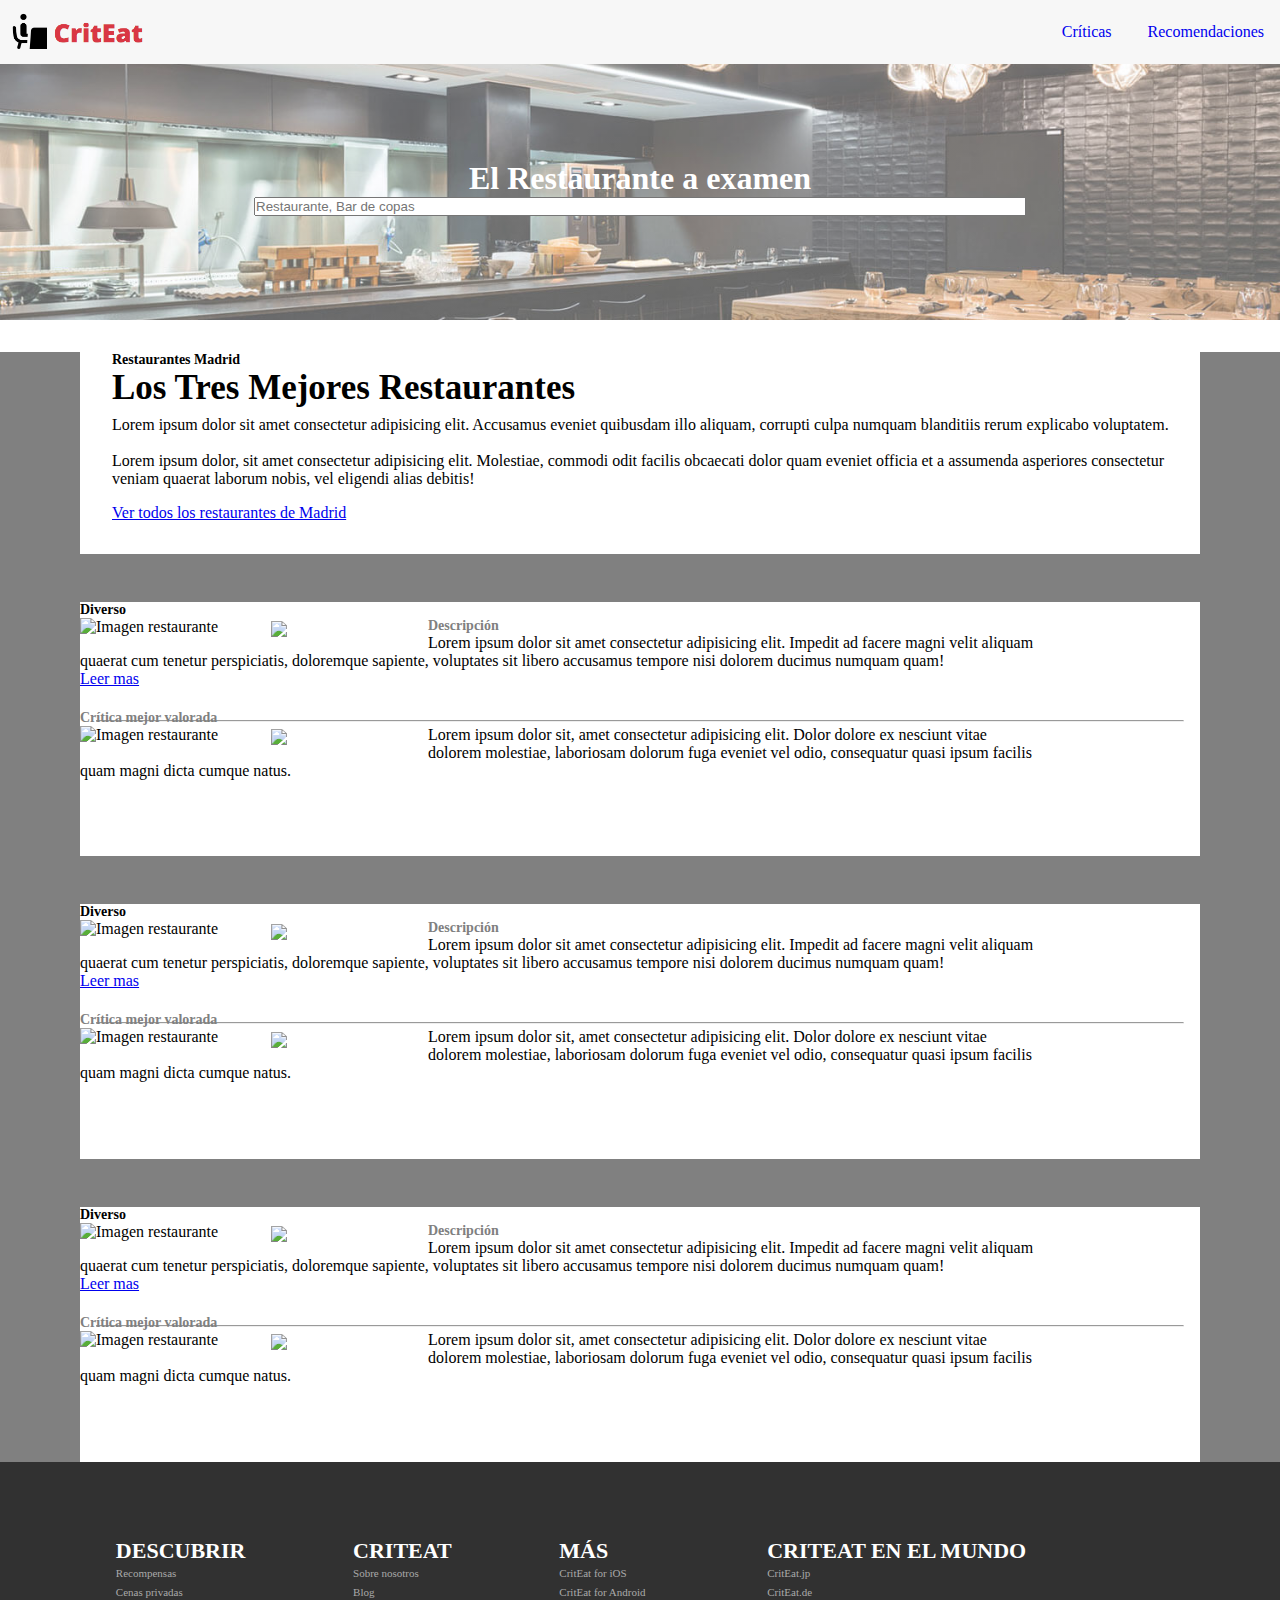
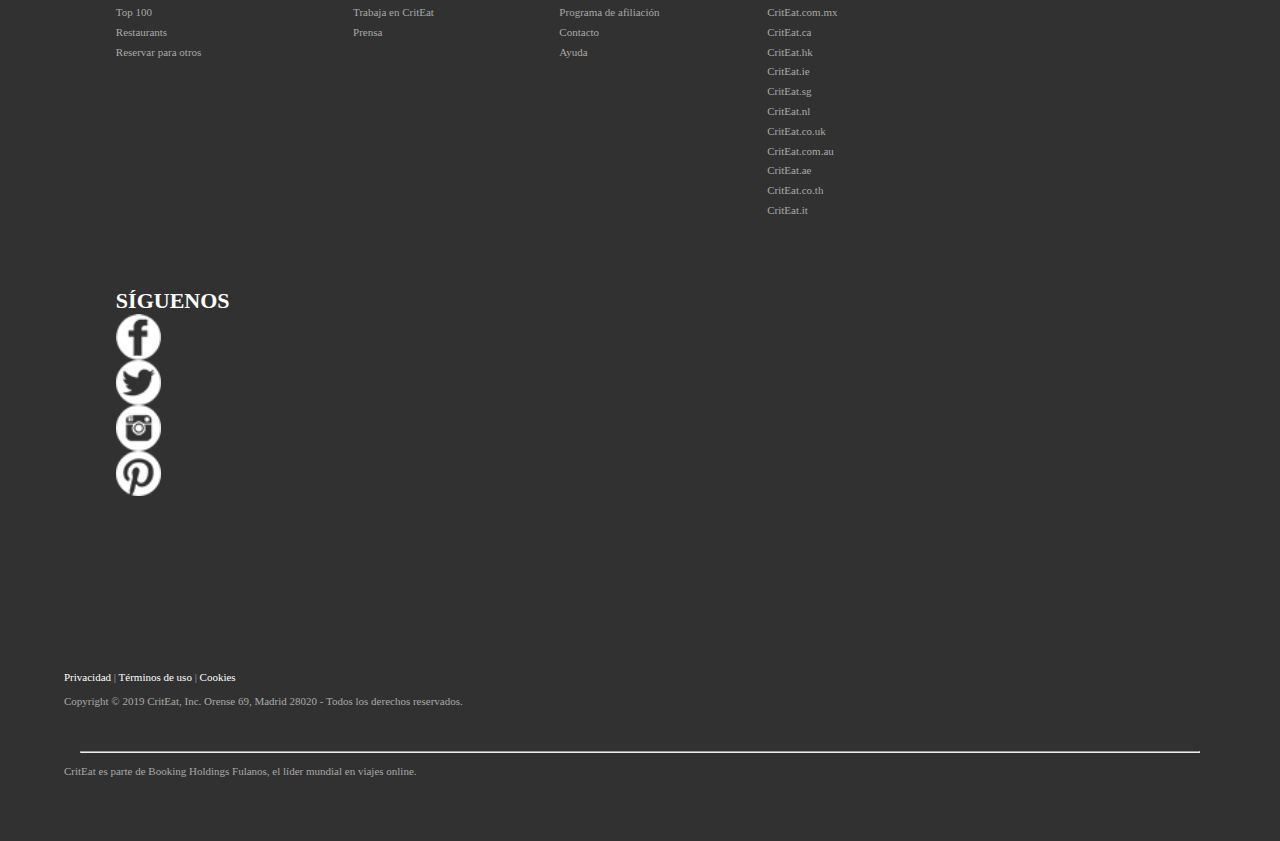
==== commit e8d1a985: "footer nav align-top" ====
--- a/index.html
+++ b/index.html
@@ -190,6 +190,7 @@
             </nav>
             <nav>
                 <h1>SÍGUENOS</h1>
+                
                 <ul>
                    <li><a href="https://www.facebook.com/CritEat"><img src="facebookblanco32.png" alt="iconoFB"></a></li>
                     <li><a href="https://twitter.com/CritEat"><img src="twitterblanco32.png" alt="iconoTW"/></a></li>
@@ -200,6 +201,9 @@
                     <li><a href="http://criteat.it">&nbsp</a></li>
                     <li><a href="http://criteat.it">&nbsp</a></li>
                     <li><a href="http://criteat.it">&nbsp</a></li>
+                    <li><a href="http://criteat.it">&nbsp</a></li>
+                    
+                    
                 </ul>
             </nav>
             <section>
--- a/style.css
+++ b/style.css
@@ -120,39 +120,49 @@
    padding-bottom: 4.8rem;
   }  
 
-footer {
-	background-color: rgba(45, 45, 45, 0.98);
-	color: darkgray;
-    padding: 5%;
-    bottom: 0;
-
+  footer {
+    background-color: rgba(45, 45, 45, 0.98);
+    color: darkgray;
+   padding: 5%;
+   bottom: 0;
 }
 
-footer>h1{
-    color: white;
+footer>nav>h1{
+   color: white;
 }
 
 footer>nav {
 	display: inline-block;
-	font-size: 11px;
-    position: center;
-    bottom: 0;
-    padding: 5%;
-    padding-top: 1%;
+    font-size: 11px;
+   position: center;
+   bottom: 0;
+   padding: 4.5%;
+   padding-top: 1%;
+   vertical-align: top;
+   margin-bottom: 4px;
 }
 
-footer>a {
-    text-decoration-color: none;
-    text-decoration: none;
-    color: darkgray;
+
+footer>nav>ul>li {
+    list-style-type: none;
+    line-height: 1.8em;
+
 }
 
-footer>nav>ul>li {
-	list-style-type: none;
-    line-height: 1.8em;
+footer>nav>ul>li>a {
+   text-decoration-color: none;
+   text-decoration: none;
+   color: darkgray;
+    display: flex;
 
 }
 
 footer>section {
     font-size: 11px;
+}
+
+footer>section>p>a {
+    text-decoration-color: none;
+    text-decoration: none;
+    color: white;
 }